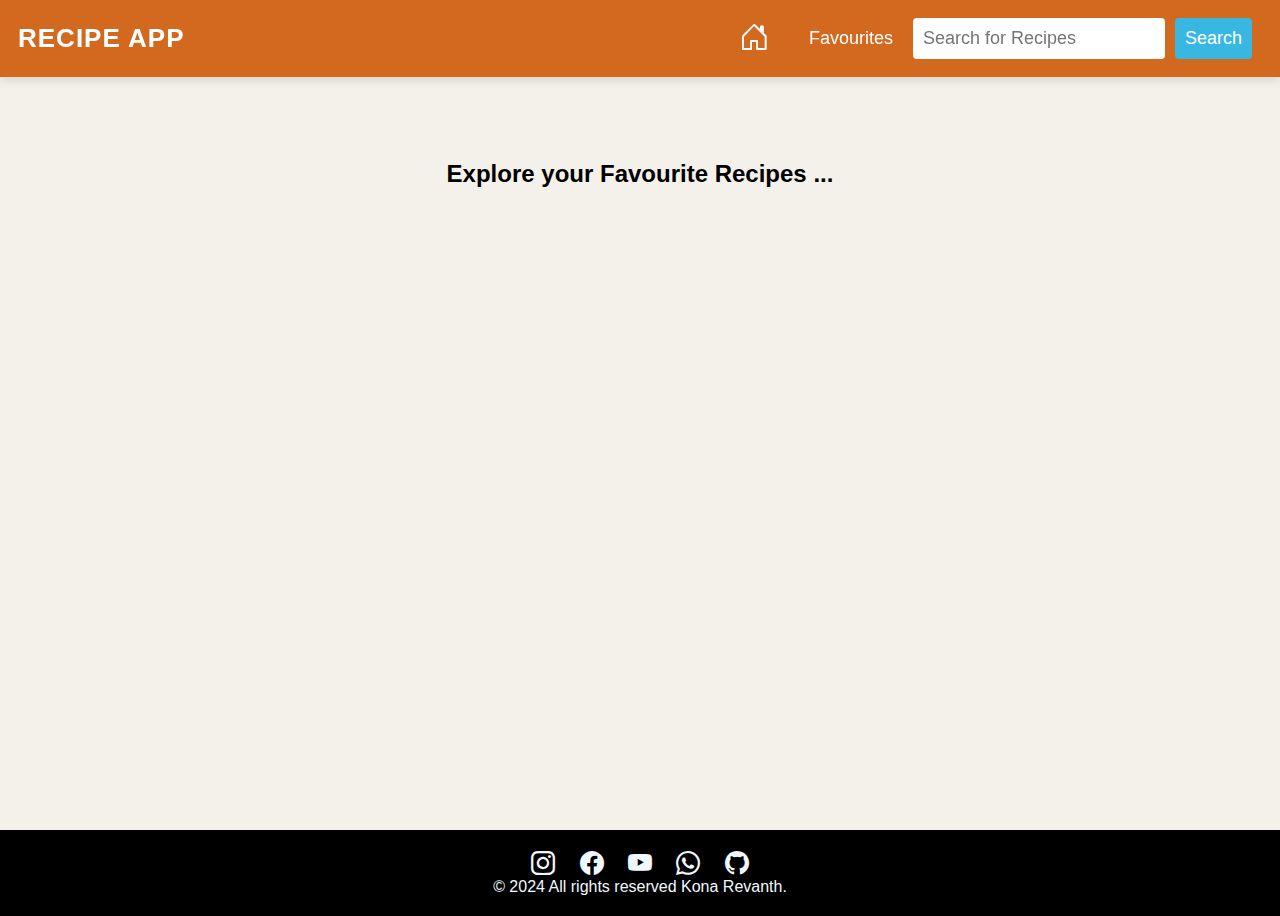
==== Dashboard.html @ ed817002 "JS Recipe Website" ====
<!DOCTYPE html>
<html lang="en">

<head>
    <meta charset="UTF-8">
    <meta name="viewport" content="width=device-width, initial-scale=1.0">
    <title>Dashboard</title>
    <link rel="stylesheet" href="Dashboard.css">
    <link rel="stylesheet" href="https://cdn.jsdelivr.net/npm/bootstrap-icons@1.11.3/font/bootstrap-icons.min.css">
</head>

<body>
    <header>
        <nav>
            <h2>Recipe App</h2>
            <form>
                <a href="index.html" class="home"><i class="bi bi-house-door"></i></a>
                <a href="favourite.html" class="favorites">Favourites</a>
                <input type="text" placeholder="Search for Recipes" class="searchBox" id="sb">
                <button type="submit" class="searchBtn">Search</button>

            </form>
        </nav>
    </header>
    <main>
        <section>
            <div class="recipe-container">
                <h2>Explore your Favourite Recipes ...</h2>
            </div>
            <div class="recipe-details">
                <button type="button" class="recipe-close-btn"><i class="bi bi-x"></i></button>
                <div class="recipe-details-content"></div>
            </div>
        </section>
    </main>
    <!-- footer -->
    <footer class="footer">
        <div class="social-icons">
            <i class="bi bi-instagram"></i>
            <i class="bi bi-facebook"></i>
            <i class="bi bi-youtube"></i>
            <i class="bi bi-whatsapp"></i>
            <i class="bi bi-github"></i>
        </div>
        <p>&copy; 2024 All rights reserved Kona Revanth.</p>
    </footer>
    <script src="Dashboard.js"></script>
</body>

</html>
---- Dashboard.css ----
* {
    margin: 0;
    padding: 0;
    box-sizing: border-box;
    font-family: Verdana, Geneva, Tahoma, sans-serif;
}

body {
    color: #000;
    background-color: #F4F1EA;
    overflow-x: hidden; /* Prevents horizontal scrolling on mobile */
}

/* Header and Navbar */
header nav {
    position: fixed;
    top: 0;
    left: 0;
    width: 100%;
    background-color: #d2691e;
    padding: 18px;
    display: flex;
    justify-content: space-between;
    align-items: center;
    color: white;
    z-index: 1000;
    box-shadow: 0 4px 8px rgba(0, 0, 0, 0.1);
}

header nav h2 {
    font-size: 26px;
    font-weight: 700;
    letter-spacing: 1px;
    text-transform: uppercase;
}

.home .bi {
    font-size: 30px;
}

header nav form {
    display: flex;
    align-items: center;
}

form input[type="text"],
button[type="submit"] {
    border: none;
    font-size: 18px;
    padding: 10px;
    border-radius: 4px;
    margin-right: 10px;
}

form button[type="submit"] {
    background-color: rgb(55, 183, 226);
    color: #fff;
    cursor: pointer;
}

form a {
    text-decoration: none;
    display: flex;
    align-items: center;
    padding: 0 20px;
    color: #fff;
    font-size: 18px;
}

/* Main Content Area */
main {
    padding-top: 120px;
    min-height: 90vh;
    max-height: auto; /* Increased padding to ensure content is fully below the fixed header */
}

/* Recipe Container */
.recipe-container {
    text-align: center;
    display: grid;
    grid-template-columns: repeat(auto-fit, minmax(300px, 1fr));
    gap: 40px;
    width: 85%;
    margin: 20px auto;
    padding: 20px;
    margin-top: 20px; /* Ensures separation from header */
}

.recipe {
    display: flex;
    flex-direction: column;
    border-radius: 10px;
    padding: 20px;
    max-width: 350px;
    transition: transform 0.3s ease-in-out;
    background-color: antiquewhite;
}

.recipe:hover {
    transform: scale(1.02);
}

.recipe h3 {
    text-align: left;
    margin-top: 10px;
}

.recipe p {
    margin: 5px 0 0;
    text-align: left;
}

.recipe button {
    background-color: rgb(55, 183, 226);
    color: #fff;
    padding: 12px;
    border: none;
    margin: 18px auto;
    border-radius: 6px;
}

/* Recipe Details Modal */
.recipe-details {
    display: none;
    position: fixed;
    top: 50%;
    left: 50%;
    transform: translate(-50%, -50%);
    background-color: #b2dfdb;
    color: #3d3d3d;
    border-radius: 12px;
    width: 90%;
    max-width: 500px;
    max-height: 90vh;
    font-size: 16px;
    padding: 30px;
    overflow-y: auto;
    z-index: 1000;
}

.recipe-details img {
    width: 100%;
    height: auto;
    border-radius: 10px;
    margin: 20px 0;
}

.recipe-details h2 {
    text-align: center;
    text-decoration: underline;
}

/* Close Button */
.recipe-close-btn {
    border: none;
    border-radius: 4px;
    background-color: red;
    font-size: 20px;
    padding: 2px 5px;
    font-weight: 800;
    position: absolute;
    top: 20px;
    right: 20px;
    color: #fff;
}

/* Heart Icon */
.recipe .heart-icon {
    font-size: 24px;
    margin-left: 160px;
    cursor: pointer;
}

.recipe .heart-icon.active {
    color: red;
}

.button-container {
    display: flex;
    justify-content: space-between;
    gap: 10px;
}

.view-btn,
.remove-btn {
    flex: 1;
    padding: 10px;
    border: none;
    border-radius: 6px;
    color: #fff;
    cursor: pointer;
}

.view-btn {
    background-color: rgb(55, 183, 226);
}

.remove-btn {
    background-color: red;
}

/* Footer */
.footer {
    padding: 20px 30px;
    background-color: black;
    text-align: center;
    color: aliceblue;
    width: 100%;
    display: flex;
    flex-direction: column;
    align-items: center;
    margin-top: 20px;
}

.social-icons .bi {
    font-size: 24px;
    margin: 0 10px;
    transition: color 0.3s;
}

.social-icons .bi:hover {
    color: bisque;
}

.footer p {
    font-size: 16px;
}

/* Responsive Adjustments */
@media screen and (max-width: 768px) {
    header nav {
        flex-direction: column;
        align-items: center;
        padding: 10px;
    }

    header nav h2 {
        font-size: 24px;
        margin-bottom: 10px;
    }

    form {
        flex-direction: column;
        width: 100%;
        max-width: 300px;
        align-items: center;
        margin-top: 10px;
    }

    form input[type="text"],
    form button[type="submit"] {
        width: 90%;
        font-size: 16px;
        margin-bottom: 8px;
        padding: 8px;
    }

    form a {
        font-size: 16px;
        margin-bottom: 10px;
        display: flex;
        align-items: center;
    }

    .recipe-container {
        padding: 20px;
        margin-left: 180px;
    }
    
    .recipe-details {
        width: 90%;
        max-height: 80vh;
        padding: 15px;
    }

    .recipe-details h2 {
        font-size: 1.5rem;
    }
}

@media screen and (max-width: 480px) {
    header nav h2 {
        font-size: 20px;
    }

    form a {
        font-size: 14px;
    }

    main {
        margin-top: 100px;
        padding-top: 80px;
    }

    .recipe-container {
        margin-top: 15px;
        margin-left: 5px;
    }

    .recipe-details {
        width: 90%;
        max-height: 85vh;
        padding: 10px;
    }

    .recipe-details h2 {
        font-size: 1.2rem;
    }

    .recipe-details p {
        font-size: 0.9rem;
    }

    .recipe-close-btn {
        font-size: 16px;
        padding: 4px;
    }
}
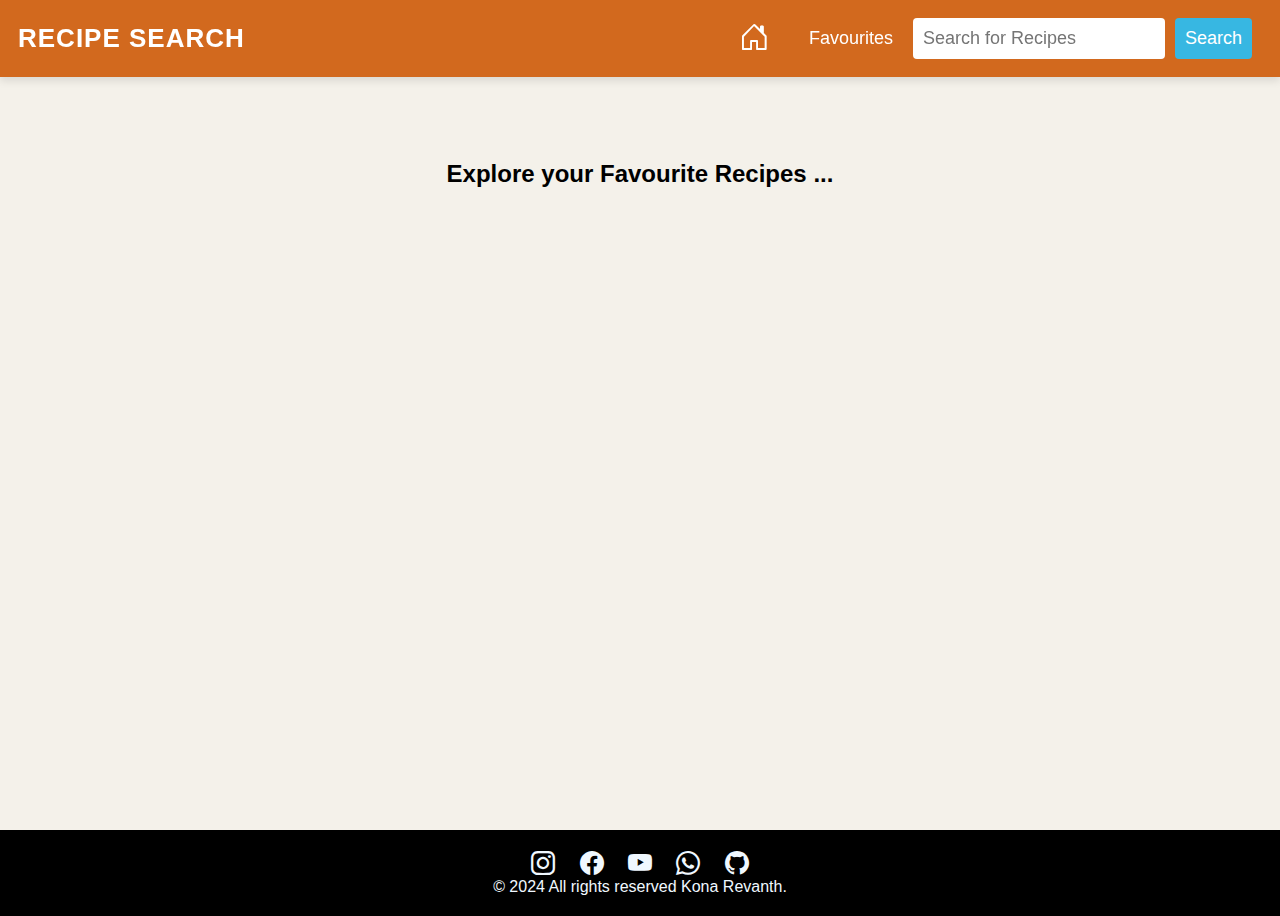
==== commit f7a60689: "Update Dashboard.html" ====
--- a/Dashboard.html
+++ b/Dashboard.html
@@ -12,7 +12,7 @@
 <body>
     <header>
         <nav>
-            <h2>Recipe App</h2>
+            <h2>Recipe Search</h2>
             <form>
                 <a href="index.html" class="home"><i class="bi bi-house-door"></i></a>
                 <a href="favourite.html" class="favorites">Favourites</a>
@@ -47,4 +47,4 @@
     <script src="Dashboard.js"></script>
 </body>
 
-</html>+</html>
